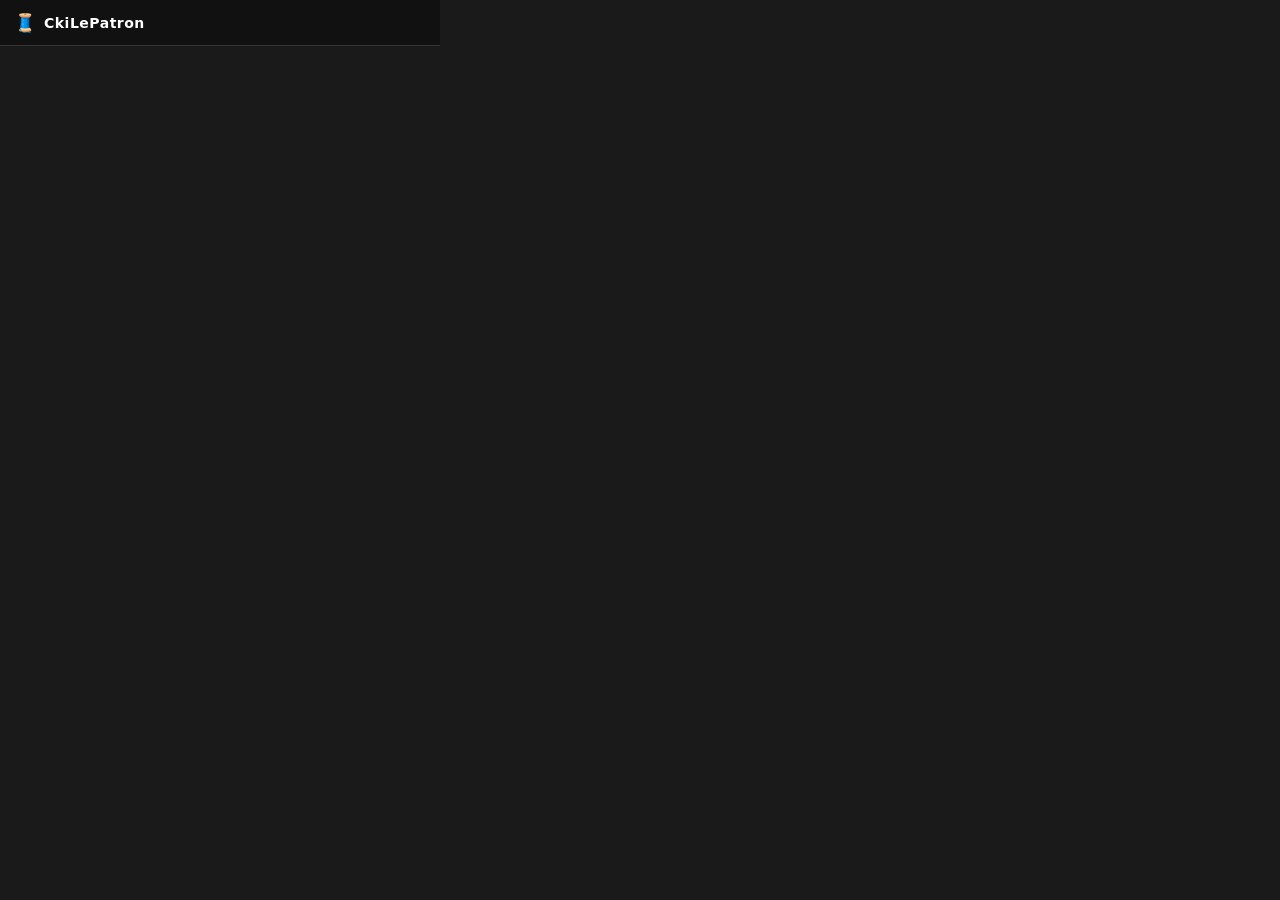
==== extension/popup.html @ d0320093 "CkiLePatron initial commit" ====
<!DOCTYPE html>
<html lang="fr">
<head>
  <meta charset="UTF-8">
  <link rel="stylesheet" href="popup.css">
</head>
<body>

<header>
  <span>🧵</span>
  <h1>CkiLePatron</h1>
</header>

<div id="page-erreur" style="display:none">
  <strong>Page non reconnue</strong><br>
  Ouvrez une page produit sur<br>klafoutis.com pour utiliser cette extension.
</div>

<div id="page-patron" style="display:none">

  <section>
    <div class="field">
      <label>Nom</label>
      <input type="text" id="f-nom">
    </div>
    <div class="field">
      <label>Description</label>
      <input type="text" id="f-description">
    </div>
    <div class="field">
      <label>Marque</label>
      <input type="text" id="f-marque">
    </div>
    <div class="field">
      <label>Cible</label>
      <input type="text" id="f-cible">
    </div>
    <div class="field">
      <label>Difficulté</label>
      <div class="stars" id="stars">
        <span class="star" data-v="1">★</span>
        <span class="star" data-v="2">★</span>
        <span class="star" data-v="3">★</span>
        <span class="star" data-v="4">★</span>
        <span class="star" data-v="5">★</span>
      </div>
    </div>
  </section>

  <section>
    <div class="field">
      <label>Image de couverture</label>
      <div id="apercu"><span>Aucune image sélectionnée</span></div>
      <div class="image-grid" id="image-grid"></div>
    </div>
  </section>

  <footer>
    <button id="btn-ajouter">Ajouter à CkiLePatron</button>
    <div id="status"></div>
  </footer>

</div>

<script src="popup.js"></script>
</body>
</html>
---- extension/popup.css ----
*, *::before, *::after { box-sizing: border-box; margin: 0; padding: 0; }

body {
  width: 440px;
  font-family: system-ui, sans-serif;
  font-size: 13px;
  background: #1a1a1a;
  color: #e8e8e8;
}

header {
  display: flex;
  align-items: center;
  gap: 8px;
  padding: 12px 14px;
  background: #111;
  border-bottom: 1px solid #333;
}
header h1 { font-size: 14px; font-weight: 600; letter-spacing: .5px; color: #fff; }
header span { font-size: 18px; }

/* ── Sections ── */
section {
  padding: 12px 14px;
  border-bottom: 1px solid #2a2a2a;
}

.field { display: flex; flex-direction: column; gap: 4px; margin-bottom: 10px; }
.field:last-child { margin-bottom: 0; }
label { font-size: 11px; color: #888; text-transform: uppercase; letter-spacing: .4px; }

input[type="text"], select {
  background: #2a2a2a;
  border: 1px solid #3a3a3a;
  border-radius: 5px;
  color: #e8e8e8;
  padding: 6px 8px;
  font-size: 13px;
  width: 100%;
  outline: none;
}
input[type="text"]:focus, select:focus {
  border-color: #666;
}

/* ── Difficulté ── */
.stars { display: flex; gap: 4px; }
.star {
  font-size: 18px;
  cursor: pointer;
  color: #444;
  transition: color .1s;
  user-select: none;
}
.star.on { color: #f0a500; }

/* ── Aperçu image sélectionnée ── */
#apercu {
  width: 100%;
  height: 180px;
  border-radius: 6px;
  overflow: hidden;
  background: #111;
  margin-bottom: 10px;
  display: flex;
  align-items: center;
  justify-content: center;
  color: #444;
  font-size: 12px;
}
#apercu img {
  width: 100%;
  height: 100%;
  object-fit: contain;
  display: block;
}

/* ── Grille images ── */
.image-grid {
  display: grid;
  grid-template-columns: repeat(4, 1fr);
  gap: 6px;
  max-height: 200px;
  overflow-y: auto;
  padding-right: 4px;
}
.image-grid::-webkit-scrollbar { width: 4px; }
.image-grid::-webkit-scrollbar-track { background: #222; }
.image-grid::-webkit-scrollbar-thumb { background: #555; border-radius: 2px; }

.img-choice {
  width: 100%;
  height: 90px;
  border-radius: 5px;
  overflow: hidden;
  cursor: pointer;
  border: 2px solid transparent;
  transition: border-color .15s, opacity .15s;
  flex-shrink: 0;
}
.img-choice img {
  width: 100%;
  height: 100%;
  object-fit: cover;
  display: block;
}
.img-choice:hover  { border-color: #888; }
.img-choice.selected { border-color: #f0a500; }
.img-choice:not(.selected) { opacity: 0.7; }
.img-choice:not(.selected):hover { opacity: 1; }

/* ── Footer ── */
footer {
  padding: 12px 14px;
}

#btn-ajouter {
  width: 100%;
  padding: 9px;
  background: #f0a500;
  color: #111;
  font-weight: 700;
  font-size: 13px;
  border: none;
  border-radius: 6px;
  cursor: pointer;
  letter-spacing: .3px;
  transition: background .15s;
}
#btn-ajouter:hover { background: #ffc02e; }
#btn-ajouter:disabled { background: #444; color: #777; cursor: not-allowed; }

/* ── Messages ── */
#status {
  margin-top: 8px;
  padding: 7px 10px;
  border-radius: 5px;
  font-size: 12px;
  display: none;
}
#status.ok   { background: #1a3a1a; color: #6fcf6f; border: 1px solid #2d5a2d; display: block; }
#status.err  { background: #3a1a1a; color: #cf6f6f; border: 1px solid #5a2d2d; display: block; }
#status.warn { background: #3a2e10; color: #d4a44c; border: 1px solid #5a4a20; display: block; }

/* ── Erreur page ── */
#page-erreur {
  padding: 24px 14px;
  text-align: center;
  color: #666;
  line-height: 1.6;
}
#page-erreur strong { color: #999; }
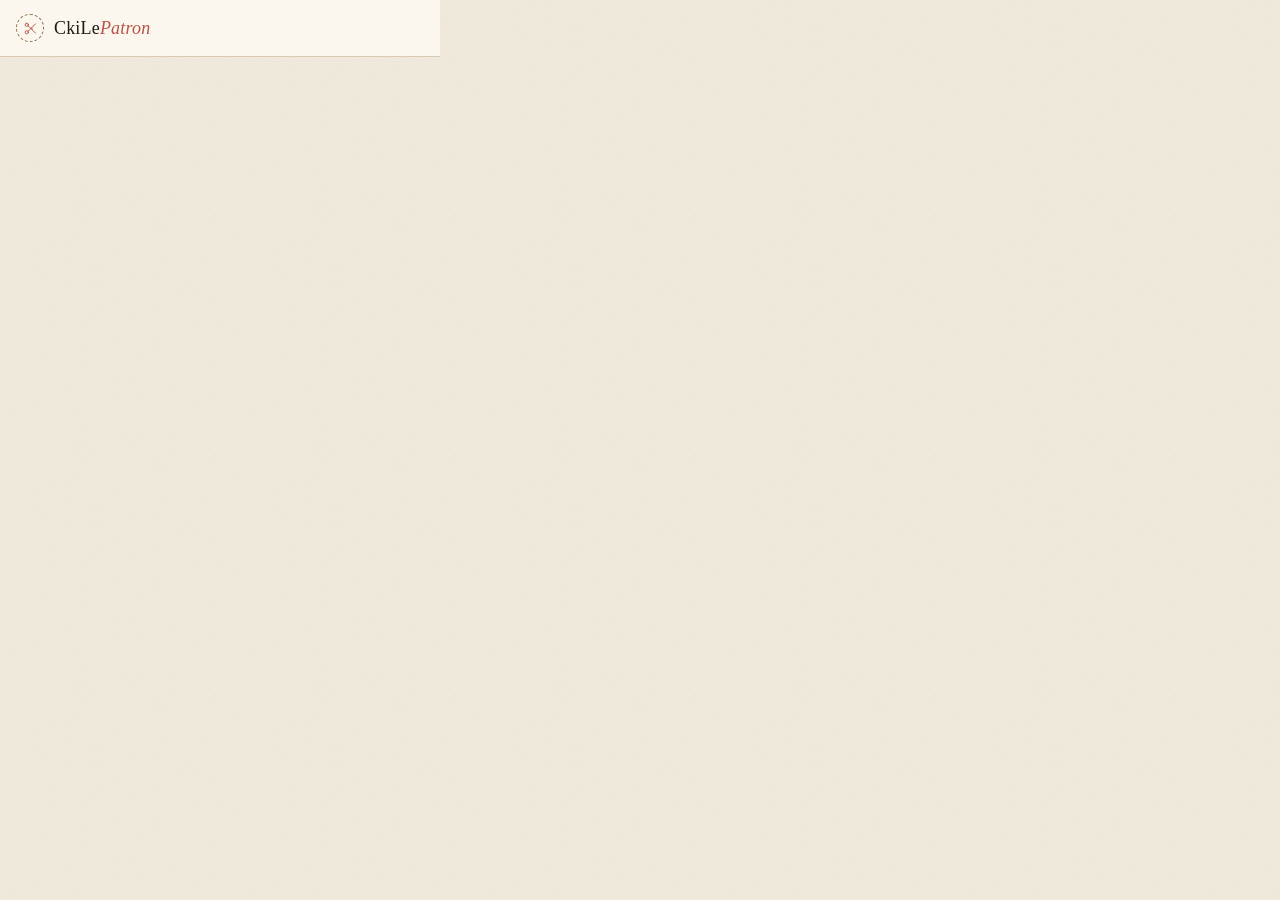
==== commit 8cc20f68: "update design + installation methode" ====
--- a/extension/popup.html
+++ b/extension/popup.html
@@ -7,13 +7,15 @@
 <body>
 
 <header>
-  <span>🧵</span>
-  <h1>CkiLePatron</h1>
+  <div class="brand-mark">
+    <svg viewBox="0 0 24 24" fill="none" stroke="currentColor" stroke-width="1.5" stroke-linecap="round" stroke-linejoin="round" width="15" height="15"><circle cx="6" cy="6" r="2.6"/><circle cx="6" cy="18" r="2.6"/><path d="M8 7.5 20 19.5M8 16.5 20 4.5"/><path d="m13.5 11.5 2 1.5"/></svg>
+  </div>
+  <h1>CkiLe<em>Patron</em></h1>
 </header>
 
 <div id="page-erreur" style="display:none">
-  <strong>Page non reconnue</strong><br>
-  Ouvrez une page produit sur<br>klafoutis.com pour utiliser cette extension.
+  <strong>Page non reconnue</strong>
+  Ouvrez une page produit sur klafoutis.com pour utiliser cette extension.
 </div>
 
 <div id="page-patron" style="display:none">
@@ -37,12 +39,12 @@
     </div>
     <div class="field">
       <label>Difficulté</label>
-      <div class="stars" id="stars">
-        <span class="star" data-v="1">★</span>
-        <span class="star" data-v="2">★</span>
-        <span class="star" data-v="3">★</span>
-        <span class="star" data-v="4">★</span>
-        <span class="star" data-v="5">★</span>
+      <div class="spools" id="spools">
+        <svg viewBox="0 0 24 24" fill="none" stroke="currentColor" stroke-width="1.5" stroke-linecap="round" stroke-linejoin="round" class="spool" data-v="1"><rect x="6" y="3.5" width="12" height="2.5" rx="0.5"/><rect x="6" y="18" width="12" height="2.5" rx="0.5"/><path d="M8 6v12M16 6v12"/><path d="M8 8c2 1 6 1 8 0M8 12c2 1 6 1 8 0M8 16c2 1 6 1 8 0"/></svg>
+        <svg viewBox="0 0 24 24" fill="none" stroke="currentColor" stroke-width="1.5" stroke-linecap="round" stroke-linejoin="round" class="spool" data-v="2"><rect x="6" y="3.5" width="12" height="2.5" rx="0.5"/><rect x="6" y="18" width="12" height="2.5" rx="0.5"/><path d="M8 6v12M16 6v12"/><path d="M8 8c2 1 6 1 8 0M8 12c2 1 6 1 8 0M8 16c2 1 6 1 8 0"/></svg>
+        <svg viewBox="0 0 24 24" fill="none" stroke="currentColor" stroke-width="1.5" stroke-linecap="round" stroke-linejoin="round" class="spool" data-v="3"><rect x="6" y="3.5" width="12" height="2.5" rx="0.5"/><rect x="6" y="18" width="12" height="2.5" rx="0.5"/><path d="M8 6v12M16 6v12"/><path d="M8 8c2 1 6 1 8 0M8 12c2 1 6 1 8 0M8 16c2 1 6 1 8 0"/></svg>
+        <svg viewBox="0 0 24 24" fill="none" stroke="currentColor" stroke-width="1.5" stroke-linecap="round" stroke-linejoin="round" class="spool" data-v="4"><rect x="6" y="3.5" width="12" height="2.5" rx="0.5"/><rect x="6" y="18" width="12" height="2.5" rx="0.5"/><path d="M8 6v12M16 6v12"/><path d="M8 8c2 1 6 1 8 0M8 12c2 1 6 1 8 0M8 16c2 1 6 1 8 0"/></svg>
+        <svg viewBox="0 0 24 24" fill="none" stroke="currentColor" stroke-width="1.5" stroke-linecap="round" stroke-linejoin="round" class="spool" data-v="5"><rect x="6" y="3.5" width="12" height="2.5" rx="0.5"/><rect x="6" y="18" width="12" height="2.5" rx="0.5"/><path d="M8 6v12M16 6v12"/><path d="M8 8c2 1 6 1 8 0M8 12c2 1 6 1 8 0M8 16c2 1 6 1 8 0"/></svg>
       </div>
     </div>
   </section>
--- a/extension/popup.css
+++ b/extension/popup.css
@@ -1,72 +1,125 @@
 *, *::before, *::after { box-sizing: border-box; margin: 0; padding: 0; }
+
+:root {
+  --paper:     #F4EDE0;
+  --card:      #FBF7EE;
+  --card-warm: #F7EFDE;
+  --ink:       #1F1A12;
+  --ink-2:     #3A2F1E;
+  --muted:     #8A7860;
+  --muted-2:   #B5A48B;
+  --terra:     #B85447;
+  --terra-2:   #9C3F36;
+  --terra-3:   #E8B5AB;
+  --taupe:     #8B6F47;
+  --rule:      #D9CAB1;
+  --rule-soft: #E6DAC4;
+  --display:   Georgia, 'Times New Roman', serif;
+  --ui:        system-ui, -apple-system, sans-serif;
+}
 
 body {
   width: 440px;
-  font-family: system-ui, sans-serif;
+  font-family: var(--ui);
   font-size: 13px;
-  background: #1a1a1a;
-  color: #e8e8e8;
-}
-
+  background-color: var(--paper);
+  background-image: url("data:image/svg+xml;utf8,<svg xmlns='http://www.w3.org/2000/svg' width='240' height='240'><filter id='n'><feTurbulence type='fractalNoise' baseFrequency='0.95' numOctaves='2' seed='3'/><feColorMatrix values='0 0 0 0 0.12  0 0 0 0 0.10  0 0 0 0 0.06  0 0 0 0.07 0'/></filter><rect width='240' height='240' filter='url(%23n)'/></svg>");
+  color: var(--ink);
+  -webkit-font-smoothing: antialiased;
+}
+
+/* ── Header ── */
 header {
   display: flex;
   align-items: center;
-  gap: 8px;
-  padding: 12px 14px;
-  background: #111;
-  border-bottom: 1px solid #333;
-}
-header h1 { font-size: 14px; font-weight: 600; letter-spacing: .5px; color: #fff; }
-header span { font-size: 18px; }
+  gap: 10px;
+  padding: 14px 16px;
+  background: var(--card);
+  border-bottom: 1px solid var(--rule);
+}
+
+.brand-mark {
+  width: 28px; height: 28px;
+  display: grid; place-items: center;
+  border: 1px dashed var(--taupe);
+  border-radius: 999px;
+  color: var(--terra);
+  flex-shrink: 0;
+}
+
+header h1 {
+  font-family: var(--display);
+  font-size: 18px; font-weight: 500;
+  letter-spacing: 0.01em;
+  color: var(--ink);
+}
+header h1 em { font-style: italic; color: var(--terra); }
 
 /* ── Sections ── */
 section {
-  padding: 12px 14px;
-  border-bottom: 1px solid #2a2a2a;
-}
-
-.field { display: flex; flex-direction: column; gap: 4px; margin-bottom: 10px; }
+  padding: 14px 16px;
+  border-bottom: 1px solid var(--rule-soft);
+}
+
+.field { display: flex; flex-direction: column; gap: 5px; margin-bottom: 12px; }
 .field:last-child { margin-bottom: 0; }
-label { font-size: 11px; color: #888; text-transform: uppercase; letter-spacing: .4px; }
-
-input[type="text"], select {
-  background: #2a2a2a;
-  border: 1px solid #3a3a3a;
-  border-radius: 5px;
-  color: #e8e8e8;
-  padding: 6px 8px;
+
+label {
+  font-size: 11px; font-weight: 500;
+  color: var(--muted);
+  text-transform: uppercase; letter-spacing: 0.12em;
+}
+
+input[type="text"] {
+  background: #fff;
+  border: 1px solid var(--rule);
+  border-radius: 6px;
+  color: var(--ink);
+  padding: 8px 10px;
   font-size: 13px;
+  font-family: var(--ui);
   width: 100%;
   outline: none;
-}
-input[type="text"]:focus, select:focus {
-  border-color: #666;
-}
-
-/* ── Difficulté ── */
-.stars { display: flex; gap: 4px; }
-.star {
-  font-size: 18px;
+  transition: border-color .12s, box-shadow .12s;
+}
+input[type="text"]:focus {
+  border-color: var(--terra);
+  box-shadow: 0 0 0 3px rgba(184,84,71,.12);
+}
+input[type="text"]::placeholder {
+  color: var(--muted-2);
+  font-style: italic;
+  font-family: var(--display);
+}
+
+/* ── Difficulté — bobines ── */
+.spools { display: flex; gap: 4px; align-items: center; }
+.spool {
+  width: 22px; height: 22px;
+  color: var(--rule);
   cursor: pointer;
-  color: #444;
-  transition: color .1s;
-  user-select: none;
-}
-.star.on { color: #f0a500; }
-
-/* ── Aperçu image sélectionnée ── */
+  transition: color .12s;
+  flex-shrink: 0;
+}
+.spool.is-on { color: var(--terra); }
+.spool:hover { color: var(--terra-3); }
+
+/* ── Aperçu image ── */
 #apercu {
   width: 100%;
   height: 180px;
-  border-radius: 6px;
+  border-radius: 8px;
   overflow: hidden;
-  background: #111;
+  background: var(--card-warm);
+  border: 1px dashed var(--rule);
   margin-bottom: 10px;
   display: flex;
   align-items: center;
   justify-content: center;
-  color: #444;
+  color: var(--muted-2);
   font-size: 12px;
+  font-style: italic;
+  font-family: var(--display);
 }
 #apercu img {
   width: 100%;
@@ -85,68 +138,76 @@
   padding-right: 4px;
 }
 .image-grid::-webkit-scrollbar { width: 4px; }
-.image-grid::-webkit-scrollbar-track { background: #222; }
-.image-grid::-webkit-scrollbar-thumb { background: #555; border-radius: 2px; }
+.image-grid::-webkit-scrollbar-track { background: var(--rule-soft); }
+.image-grid::-webkit-scrollbar-thumb { background: var(--muted-2); border-radius: 2px; }
 
 .img-choice {
-  width: 100%;
-  height: 90px;
-  border-radius: 5px;
+  width: 100%; height: 90px;
+  border-radius: 6px;
   overflow: hidden;
   cursor: pointer;
   border: 2px solid transparent;
-  transition: border-color .15s, opacity .15s;
-  flex-shrink: 0;
-}
-.img-choice img {
-  width: 100%;
-  height: 100%;
-  object-fit: cover;
-  display: block;
-}
-.img-choice:hover  { border-color: #888; }
-.img-choice.selected { border-color: #f0a500; }
-.img-choice:not(.selected) { opacity: 0.7; }
+  transition: border-color .12s, opacity .12s;
+}
+.img-choice img { width: 100%; height: 100%; object-fit: cover; display: block; }
+.img-choice:hover { border-color: var(--muted-2); }
+.img-choice.selected { border-color: var(--terra); }
+.img-choice:not(.selected) { opacity: 0.65; }
 .img-choice:not(.selected):hover { opacity: 1; }
 
 /* ── Footer ── */
 footer {
-  padding: 12px 14px;
+  padding: 14px 16px;
+  background: var(--card);
+  border-top: 1px solid var(--rule);
 }
 
 #btn-ajouter {
   width: 100%;
-  padding: 9px;
-  background: #f0a500;
-  color: #111;
-  font-weight: 700;
+  padding: 10px;
+  background: var(--terra);
+  color: #fff;
+  font-weight: 600;
   font-size: 13px;
   border: none;
-  border-radius: 6px;
+  border-radius: 999px;
   cursor: pointer;
-  letter-spacing: .3px;
-  transition: background .15s;
-}
-#btn-ajouter:hover { background: #ffc02e; }
-#btn-ajouter:disabled { background: #444; color: #777; cursor: not-allowed; }
+  letter-spacing: 0.04em;
+  font-family: var(--ui);
+  transition: background .12s, transform .12s;
+}
+#btn-ajouter:hover { background: var(--terra-2); transform: translateY(-1px); }
+#btn-ajouter:active { transform: translateY(0); }
+#btn-ajouter:disabled { background: var(--muted-2); color: var(--card); cursor: not-allowed; transform: none; }
 
 /* ── Messages ── */
 #status {
   margin-top: 8px;
-  padding: 7px 10px;
-  border-radius: 5px;
+  padding: 8px 10px;
+  border-radius: 6px;
   font-size: 12px;
   display: none;
 }
-#status.ok   { background: #1a3a1a; color: #6fcf6f; border: 1px solid #2d5a2d; display: block; }
-#status.err  { background: #3a1a1a; color: #cf6f6f; border: 1px solid #5a2d2d; display: block; }
-#status.warn { background: #3a2e10; color: #d4a44c; border: 1px solid #5a4a20; display: block; }
+#status.ok   { background: #EEF6EC; color: #3A6B35; border: 1px solid #B4D8AE; display: block; }
+#status.err  { background: #FDF0EE; color: var(--terra-2); border: 1px solid var(--terra-3); display: block; }
+#status.warn { background: #FDF6E6; color: #8A6420; border: 1px solid #E8D8A0; display: block; }
 
 /* ── Erreur page ── */
 #page-erreur {
-  padding: 24px 14px;
+  padding: 28px 16px;
   text-align: center;
-  color: #666;
-  line-height: 1.6;
-}
-#page-erreur strong { color: #999; }
+  color: var(--muted);
+  line-height: 1.7;
+  font-family: var(--display);
+  font-style: italic;
+}
+#page-erreur strong {
+  display: block;
+  font-style: normal;
+  font-size: 15px;
+  color: var(--ink-2);
+  margin-bottom: 8px;
+  font-family: var(--ui);
+  font-weight: 600;
+  letter-spacing: 0.02em;
+}
